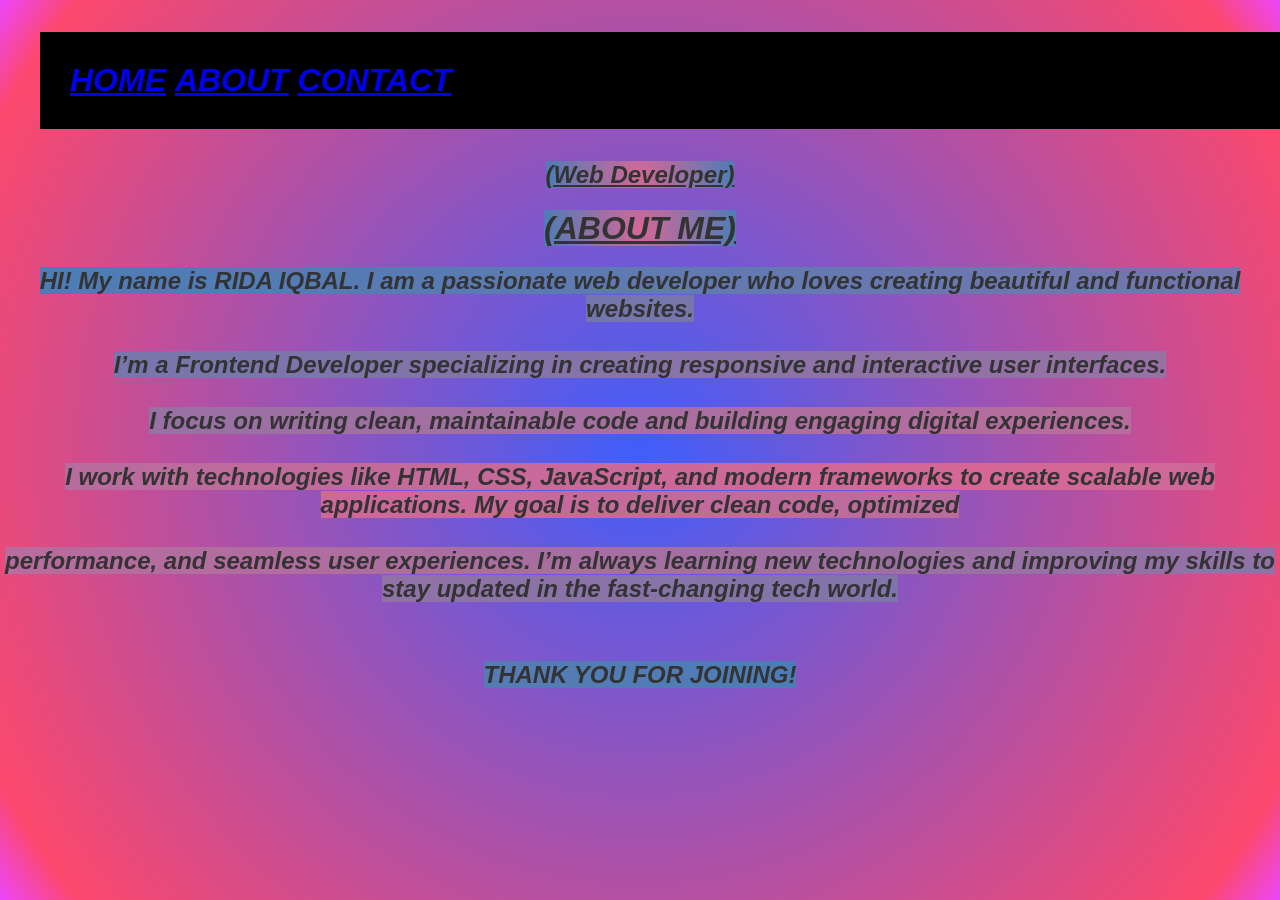
==== About .html @ a9d853c5 "first commit" ====
<!DOCTYPE html>
<html lang="en">
<head>
    <meta charset="UTF-8">
    <meta name="viewport" content="width=device-width, initial-scale=1.0">
    <title>RIDA IQBAL! PORTFOLIO</title>
</head>
<body>
  
<body style="background:#3F5EFB;
background: radial-gradient(circle,rgba(63, 94, 251, 1) 0%, rgba(252, 72, 108, 1) 92%, rgba(237, 70, 252, 1) 100%); ;">
       <h1>
       <ul>
        <header>
    <li style="display: inline;"><a href="./home.html"><i>HOME</i></a></li>
     <li style="display: inline;"><a href="./About .html"><i>ABOUT</i></a></li>
      <li style="display: inline;" ><a href="./contact .html"><i>CONTACT</i></a></li>
     </header>
   </ul>
   </h1>
   <h1 ><i>  <styl
     < body style="background-color: #c72169;
background: radial-gradient(circle,rgb(214, 103, 151) 0%, rgb(76, 125, 182) 100%);"><i></i></h1>
</style></i></h1>
<h2>
<styl
  < body style="background-color: #c72169;
background: radial-gradient(circle,rgb(214, 103, 151) 0%, rgb(76, 125, 182) 100%);"><u><b><i>(Web Developer)</i></b></u></h2>
 </styl>
 <style>
    body {
      font-family: Arial, sans-serif;
      background-color: #fdfdfd;
      margin: 0;
      padding: 0;
      color: #333;
    }

    header {
      background-color: black;
      color: aquamarine;
      padding: 30px;
      text-align: left;
    }

    main {
      padding: 40px;
      max-width: 900px;
      margin: auto;
    }

    h1 {
      text-align: center;
      margin-bottom: 20px;
    }
 h2 {
      text-align: center;
      margin-bottom: 20px;
    }
    p {
      line-height: 1.6;
    }

    footer {
      background-color: black;
      color: aquamarine;
      text-align: center;
      padding: 15px;
      position: fixed;
      bottom: 0;
      width: 100%;
    }
  </style>
  <h1>
<styl
  < body style="background-color: #c72169;
background: radial-gradient(circle,rgb(214, 103, 151) 0%, rgb(76, 125, 182) 100%);"><u><b><i>(ABOUT ME)</i></b></u></h2>
 </styl>
  <h2 >
      <styl
    < body style="background-color: #c72169;
background: radial-gradient(circle,rgb(214, 103, 151) 0%, rgb(76, 125, 182) 100%);"><i>HI! My name is RIDA IQBAL. I am a passionate web developer  who loves creating beautiful and functional websites.<br><br>I’m a Frontend Developer specializing in creating responsive and interactive user interfaces.<br><br>I focus on writing clean, maintainable code and building engaging digital experiences.<br><br>
I work with technologies like HTML, CSS, JavaScript, and modern frameworks to create scalable web applications. My goal is to deliver clean code, optimized<br><br> performance, and seamless user experiences.
I’m always learning new technologies and improving my skills to stay updated in the fast-changing tech world.<br><br>
<h2>
<styl
  < body style="background-color:  #15a0b3;
background: linear-gradient(90deg,rgb(84, 207, 140) 10%, rgb(89, 170, 123) 51%, rgba(237, 221, 83, 1) 100%);"></h2>THANK YOU FOR  JOINING!</h2>
</i></h1>

</styl>
   <h3><u><B><i><div style="color:#c72169 rgb(10, 219, 156);">
   </div></u></i></B></h3>
</body>
</html>
<!DOCTYPE html>
<html lang="en">

<head>
  <meta charset="UTF-8" />
  <meta name="viewport" content="width=device-width, initial-scale=1.0" />
  <title>Background Video</title>
  <style>
    /* Fullscreen video background styling */
    body,
    html {
      margin: 0;
      padding: 0;
      height: 100%;
      overflow: hidden;
    }

    .video-background {
      position: fixed;
      top: 0;
      left: 0;
      min-width: 100%;
      min-height: 100%;
      z-index: -1;
      object-fit: cover;
    }

    .content {
      position: relative;
      z-index: 1;
      color: white;
      text-align: center;
      top: 40%;
      font-size: 2em;
    }
  </style>
</head>

<body>

  <!-- Background video -->
  <video class="video-background" autoplay muted loop playsinline>
    <source src="G:/ANGRY LION/art.mp4" type="video/mp4">
    Your browser does not support HTML5 video.
  </video>

</body>

</html>
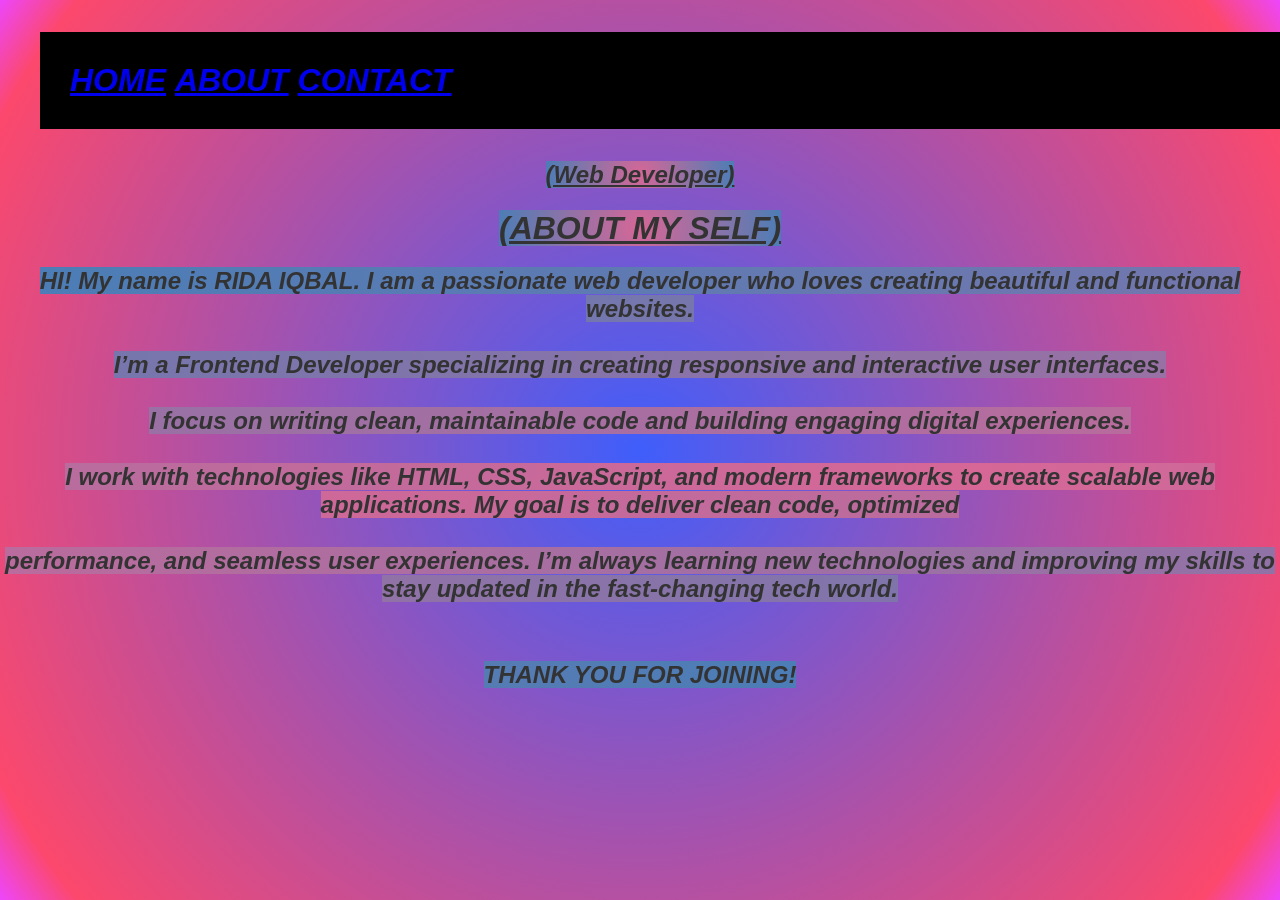
==== commit 8eb15330: "first-commit" ====
--- a/About .html
+++ b/About .html
@@ -74,7 +74,7 @@
   <h1>
 <styl
   < body style="background-color: #c72169;
-background: radial-gradient(circle,rgb(214, 103, 151) 0%, rgb(76, 125, 182) 100%);"><u><b><i>(ABOUT ME)</i></b></u></h2>
+background: radial-gradient(circle,rgb(214, 103, 151) 0%, rgb(76, 125, 182) 100%);"><u><b><i>(ABOUT MY SELF)</i></b></u></h2>
  </styl>
   <h2 >
       <styl
